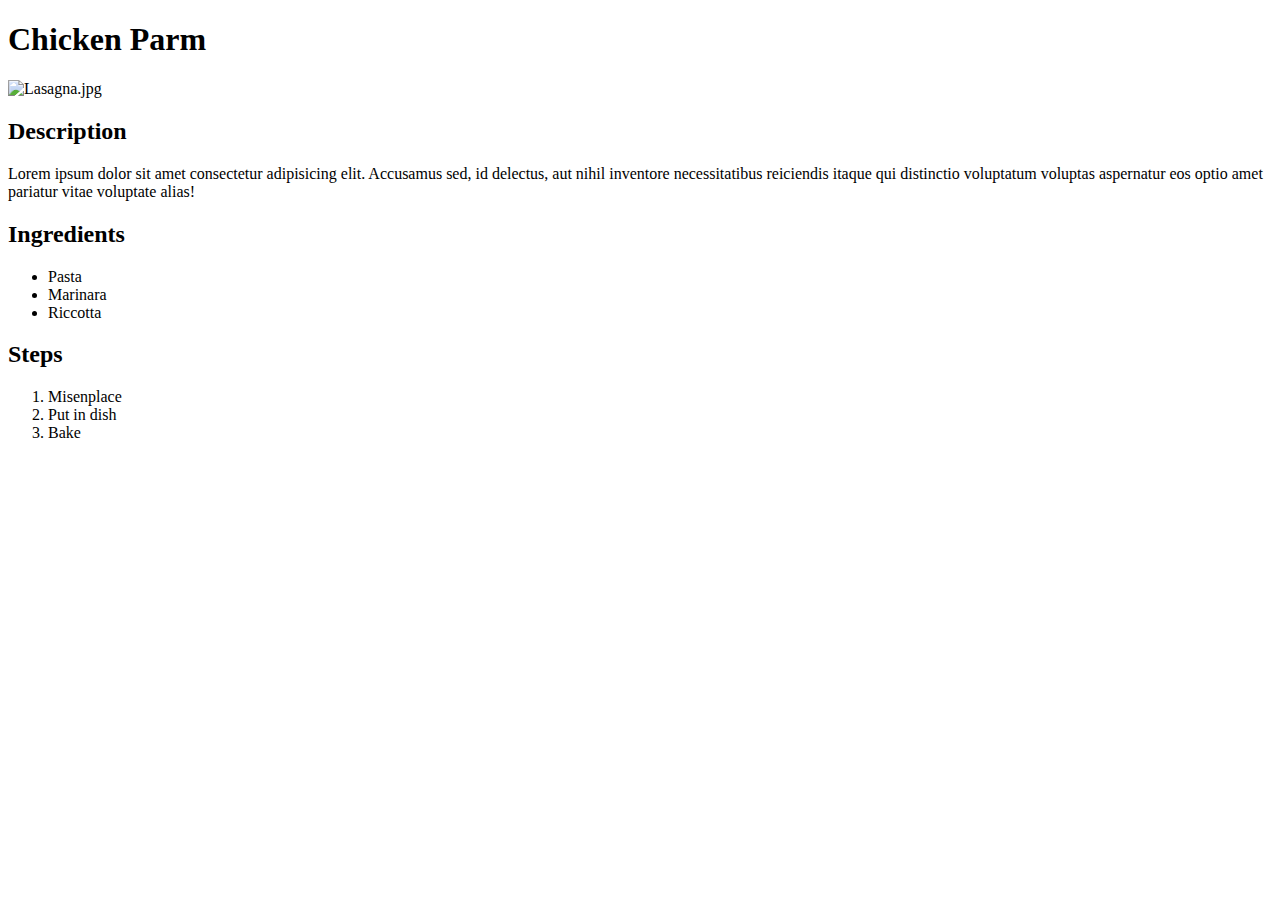
==== recipes/chickenparm.html @ b67139ab "docs: Basic HTML Webpage" ====
<!DOCTYPE html>
<html lang="en">
<head>
    <meta charset="UTF-8">
    <meta name="viewport" content="width=device-width, initial-scale=1.0">
    <title>Document</title>
</head>
<body>
    <h1>Chicken Parm</h1>
    <img src="https://www.allrecipes.com/thmb/BKa1OqunLWMkCDJm_3LtxF_Pn88=/282x188/filters:no_upscale():max_bytes(150000):strip_icc():format(webp)/23600-worlds-best-lasagna-DDMFS-4x3-1196-24c5401652934ffb96d3d94bc9fbe2d7.jpg" alt="Lasagna.jpg">
    <h2>Description</h2>
    <p>Lorem ipsum dolor sit amet consectetur adipisicing elit. Accusamus sed, id delectus, aut nihil inventore necessitatibus reiciendis itaque qui distinctio voluptatum voluptas aspernatur eos optio amet pariatur vitae voluptate alias!</p>
    <h2>Ingredients</h2>
    <ul>
        <li>Pasta</li>
    <li>Marinara</li>
    <li>Riccotta</li>
</ul>
<h2>Steps</h2>
<ol>
    <li>Misenplace</li>
    <li>Put in dish</li>
    <li>Bake</li>
</ol>
</body>
</html>
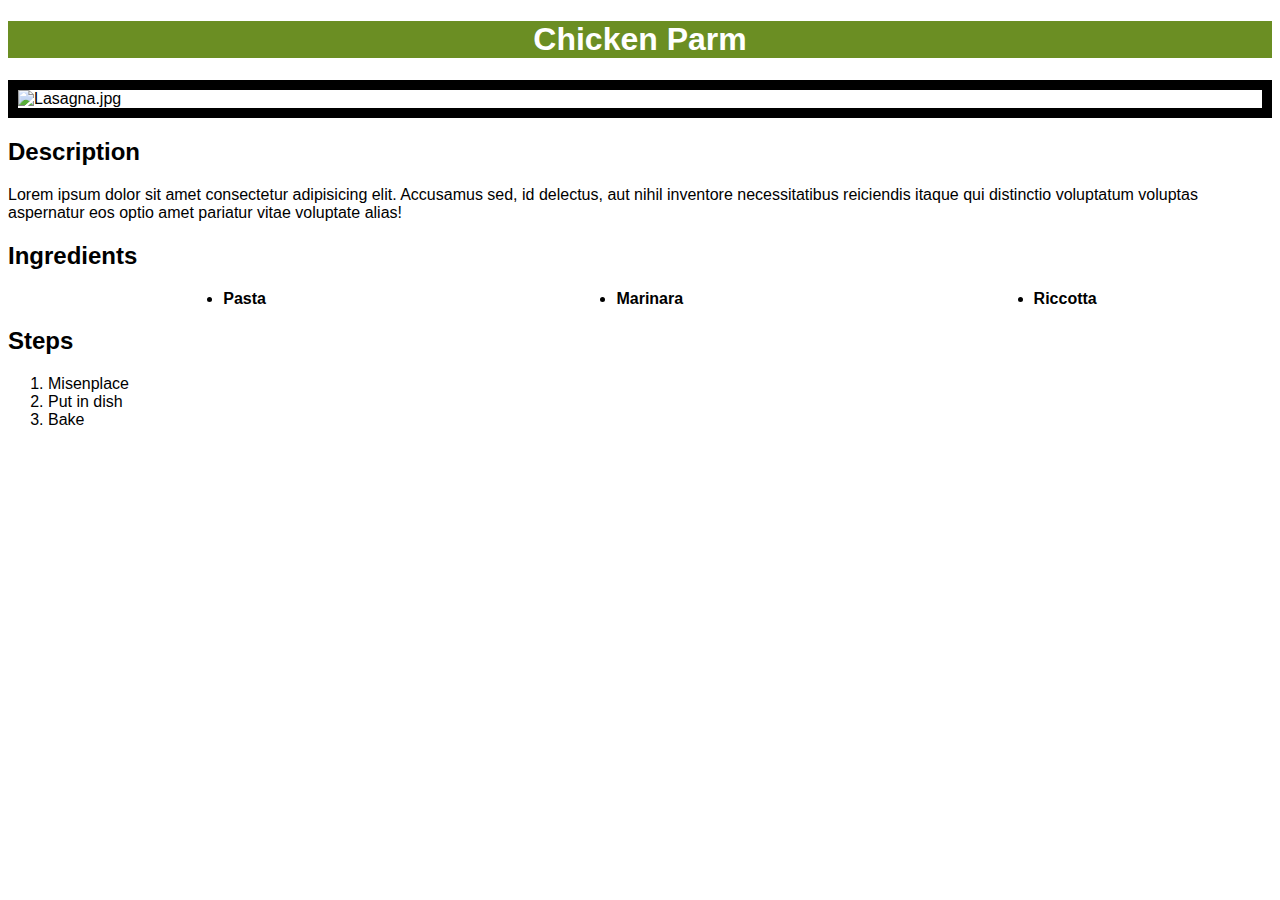
==== commit e21fa152: "feat: :lipstick: Add CSS styling for both index.html and for the recipe pages" ====
--- a/recipes/chickenparm.html
+++ b/recipes/chickenparm.html
@@ -4,10 +4,11 @@
     <meta charset="UTF-8">
     <meta name="viewport" content="width=device-width, initial-scale=1.0">
     <title>Document</title>
+    <link rel="stylesheet" href="../styles.css">
 </head>
 <body>
     <h1>Chicken Parm</h1>
-    <img src="https://www.allrecipes.com/thmb/BKa1OqunLWMkCDJm_3LtxF_Pn88=/282x188/filters:no_upscale():max_bytes(150000):strip_icc():format(webp)/23600-worlds-best-lasagna-DDMFS-4x3-1196-24c5401652934ffb96d3d94bc9fbe2d7.jpg" alt="Lasagna.jpg">
+    <img class="image" src="https://www.allrecipes.com/thmb/BKa1OqunLWMkCDJm_3LtxF_Pn88=/282x188/filters:no_upscale():max_bytes(150000):strip_icc():format(webp)/23600-worlds-best-lasagna-DDMFS-4x3-1196-24c5401652934ffb96d3d94bc9fbe2d7.jpg" alt="Lasagna.jpg">
     <h2>Description</h2>
     <p>Lorem ipsum dolor sit amet consectetur adipisicing elit. Accusamus sed, id delectus, aut nihil inventore necessitatibus reiciendis itaque qui distinctio voluptatum voluptas aspernatur eos optio amet pariatur vitae voluptate alias!</p>
     <h2>Ingredients</h2>
--- a/styles.css
+++ b/styles.css
@@ -0,0 +1,23 @@
+body{
+    font-family: Arial, Helvetica, sans-serif;
+}
+
+h1{
+    text-align: center;
+    color: white;
+    background-color: olivedrab;
+}
+
+ul{
+    font-weight: bold;
+    text-decoration: none;
+    display: flex;
+    justify-content: space-around;
+    align-content: center;
+}
+
+.image{
+    display: flex;
+    justify-content: center;
+    border: 10px solid black;
+}